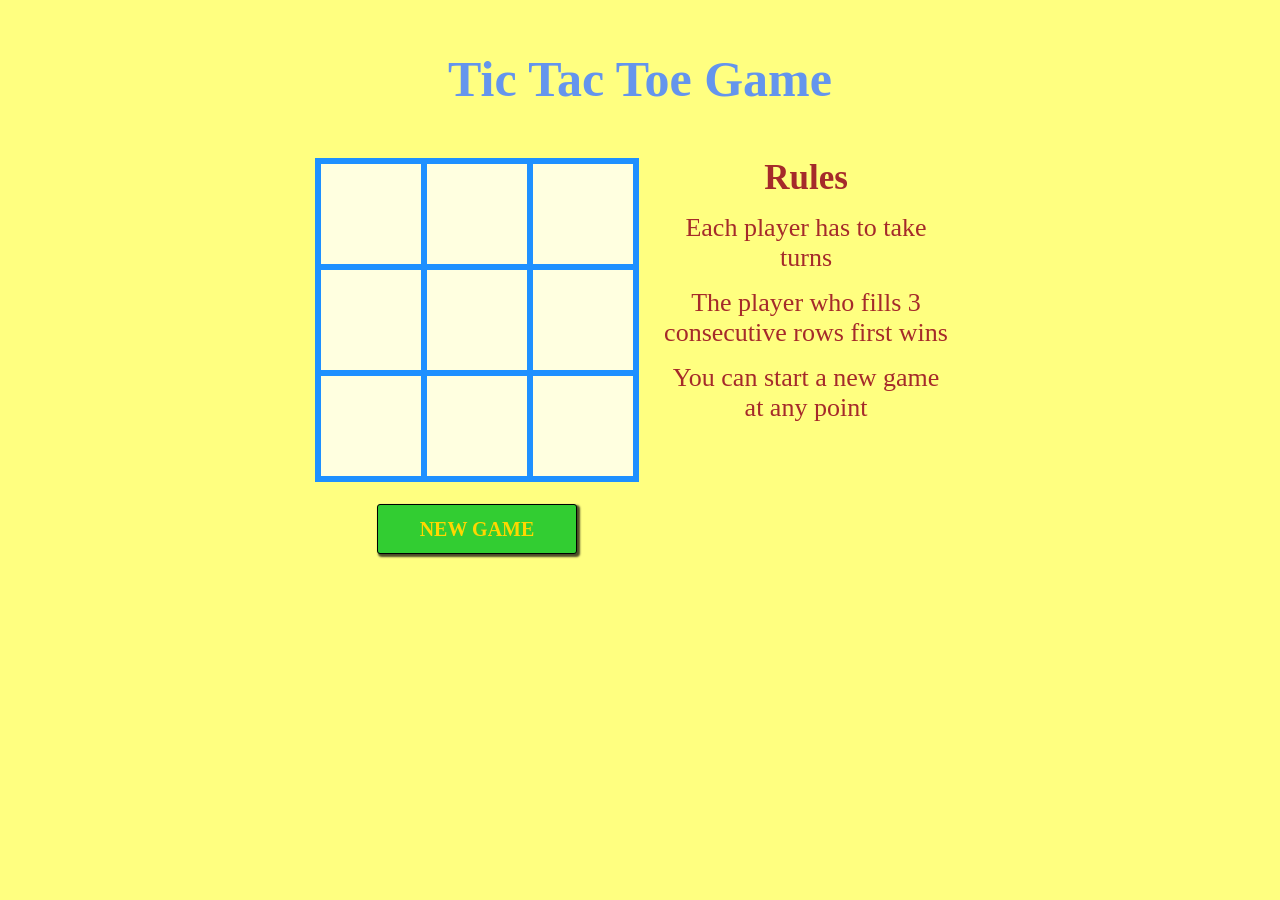
==== task-3/index.html @ 3d1a85f7 "init task 3" ====
<!doctype html>
<html lang="en">
  <head>
    <meta charset="UTF-8" />
    <title>Document</title>
  </head>
  <body></body>
</html>
<html>
  <head>
    <meta charset="utf-8" />
    <meta name="viewport" content="width=device-width, initial-scale=1.0" />
    <title>Tic Tac Toe</title>
    <link rel="stylesheet" type="text/css" href="style.css" />
  </head>

  <body>
    <header>
      <h1 id="head">Tic Tac Toe Game</h1>
    </header>

    <h1 id="result"></h1>

    <section id="game">
      <div id="tic">
        <canvas id="canvas1" width="100" height="100"></canvas>
        <canvas id="canvas2" width="100" height="100"></canvas>
        <canvas id="canvas3" width="100" height="100"></canvas>
        <br />

        <canvas id="canvas4" width="100" height="100"></canvas>
        <canvas id="canvas5" width="100" height="100"></canvas>
        <canvas id="canvas6" width="100" height="100"></canvas>
        <br />

        <canvas id="canvas7" width="100" height="100"></canvas>
        <canvas id="canvas8" width="100" height="100"></canvas>
        <canvas id="canvas9" width="100" height="100"></canvas>
        <center><button id="new">NEW GAME</button></center>
      </div>

      <div id="rules">
        <h2>Rules</h2>
        <p>Each player has to take turns</p>
        <p>The player who fills 3 consecutive rows first wins</p>
        <p>You can start a new game at any point</p>
      </div>
    </section>

    <script type="text/javascript" src="script.js"></script>
  </body>
</html>
---- task-3/style.css ----
* {
    padding: 0;
    margin: 0;
}

html { 
    background-color: #ffff80; 
}

header{
    text-align: center;
    margin: 50px;
	padding: 0; 
}

h1#head { 
    font-size: 50px;
    font-family: Cursive;
    color: cornflowerblue;
}

h1#result {
    font-size: 30px;
    font-family: Verdana;
    color: chocolate;
    text-align: center;
    margin-bottom: 30px;
}

canvas {
    border: 3px solid dodgerblue; 
    background-color: lightyellow;
    text-align: center;
	/* Added to join the canvases after we created the red strike throughts */
	display: block;
	float: left;
}

#game {
    position: relative;
    width: 650px; 
    height: 322px;
    margin: 0 auto;
}

#tic {
    position: relative;
    margin: 0 auto;
    width: 318px;
    height: 318px;
    display: inline-block;
    float: left;
	border: 3px solid dodgerblue; 
}

#rules {
    position: relative;
    width: 318px;
    height: 318px;
    text-align: center;
    display: inline-block;
    float: right;
}

p {
    font-size: 26px;
    margin: 15px;
    color: brown;
}

h2 {
    font-size: 35px;
    color: brown;
}

button {
    margin-top: 25px; 
    width: 200px;
    height: 50px;
    font-size: 20px;
    font-weight: bold;
    font-family: cursive;
    background-color: limegreen;
    color: gold;
    border: 1px solid black; 
	box-shadow: 2px 2px 2px 1px rgba(0, 0, 0, 0.7);
	border-radius: 3px;
}

canvas:hover {
    background-color: lightblue;
}

button:hover {
    background: green;
}
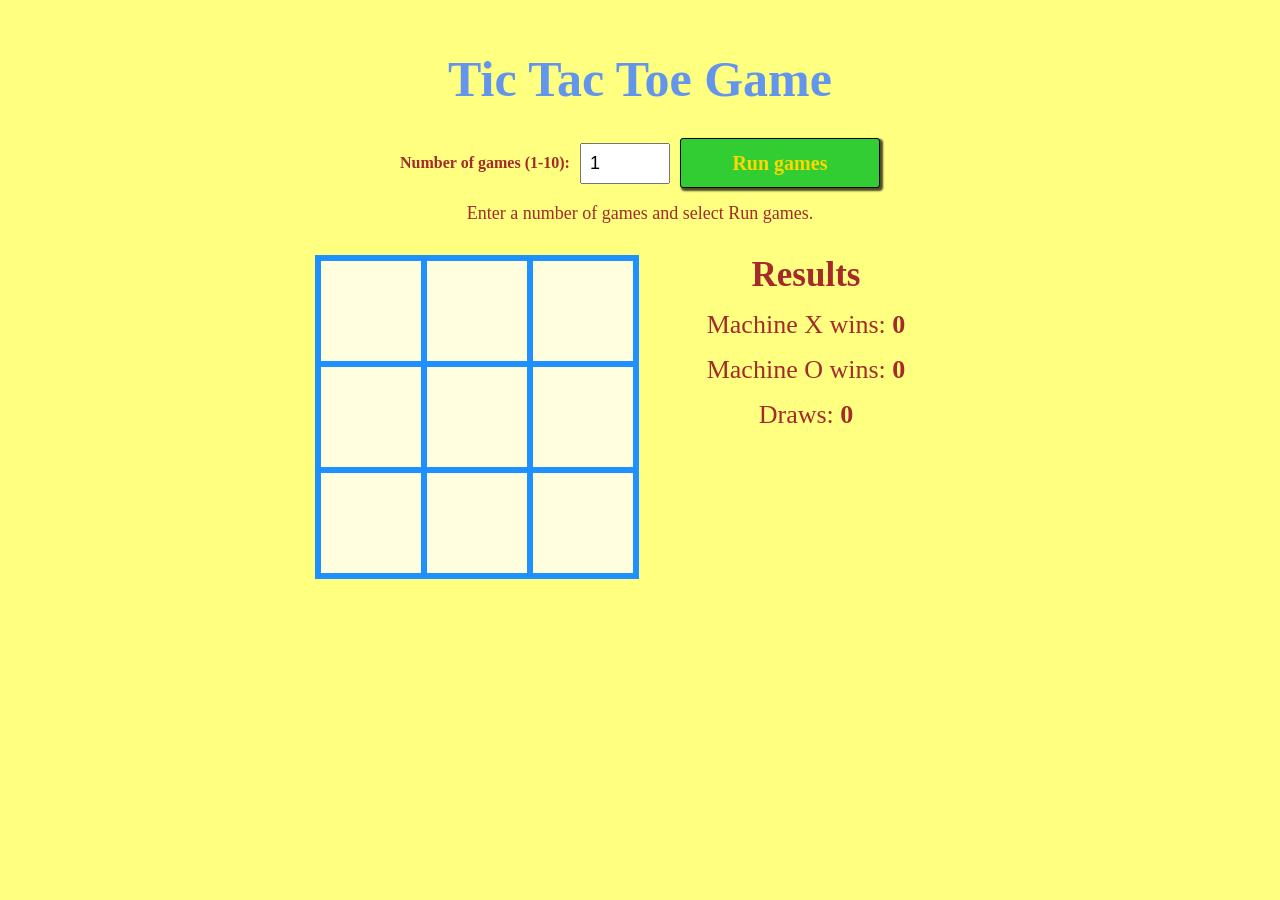
==== commit 75abaee2: "completed task-3" ====
--- a/task-3/index.html
+++ b/task-3/index.html
@@ -1,52 +1,62 @@
-<!doctype html>
-<html lang="en">
-  <head>
-    <meta charset="UTF-8" />
-    <title>Document</title>
-  </head>
-  <body></body>
-</html>
-<html>
-  <head>
-    <meta charset="utf-8" />
-    <meta name="viewport" content="width=device-width, initial-scale=1.0" />
-    <title>Tic Tac Toe</title>
-    <link rel="stylesheet" type="text/css" href="style.css" />
-  </head>
-
-  <body>
-    <header>
-      <h1 id="head">Tic Tac Toe Game</h1>
-    </header>
-
-    <h1 id="result"></h1>
-
-    <section id="game">
-      <div id="tic">
-        <canvas id="canvas1" width="100" height="100"></canvas>
-        <canvas id="canvas2" width="100" height="100"></canvas>
-        <canvas id="canvas3" width="100" height="100"></canvas>
-        <br />
-
-        <canvas id="canvas4" width="100" height="100"></canvas>
-        <canvas id="canvas5" width="100" height="100"></canvas>
-        <canvas id="canvas6" width="100" height="100"></canvas>
-        <br />
-
-        <canvas id="canvas7" width="100" height="100"></canvas>
-        <canvas id="canvas8" width="100" height="100"></canvas>
-        <canvas id="canvas9" width="100" height="100"></canvas>
-        <center><button id="new">NEW GAME</button></center>
-      </div>
-
-      <div id="rules">
-        <h2>Rules</h2>
-        <p>Each player has to take turns</p>
-        <p>The player who fills 3 consecutive rows first wins</p>
-        <p>You can start a new game at any point</p>
-      </div>
-    </section>
-
-    <script type="text/javascript" src="script.js"></script>
-  </body>
-</html>
+<!doctype html>
+<html lang="en">
+  <head>
+    <meta charset="utf-8" />
+    <meta name="viewport" content="width=device-width, initial-scale=1.0" />
+    <title>Tic Tac Toe</title>
+    <link rel="stylesheet" type="text/css" href="style.css" />
+  </head>
+
+  <body>
+    <header>
+      <h1 id="head">Tic Tac Toe Game</h1>
+    </header>
+
+    <section id="controls" aria-label="Game controls">
+      <form id="game-form">
+        <label for="game-count">Number of games (1-10):</label>
+        <input
+          id="game-count"
+          name="game-count"
+          type="number"
+          min="1"
+          max="10"
+          step="1"
+          value="1"
+          required
+        />
+        <button id="run-games" type="submit">Run games</button>
+      </form>
+      <p id="status" role="status" aria-live="polite">
+        Enter a number of games and select Run games.
+      </p>
+    </section>
+
+    <section id="game">
+      <div id="tic" aria-label="Tic-Tac-Toe board">
+        <canvas id="canvas1" width="100" height="100" aria-label="Top left"></canvas>
+        <canvas id="canvas2" width="100" height="100" aria-label="Top middle"></canvas>
+        <canvas id="canvas3" width="100" height="100" aria-label="Top right"></canvas>
+        <br />
+
+        <canvas id="canvas4" width="100" height="100" aria-label="Middle left"></canvas>
+        <canvas id="canvas5" width="100" height="100" aria-label="Center"></canvas>
+        <canvas id="canvas6" width="100" height="100" aria-label="Middle right"></canvas>
+        <br />
+
+        <canvas id="canvas7" width="100" height="100" aria-label="Bottom left"></canvas>
+        <canvas id="canvas8" width="100" height="100" aria-label="Bottom middle"></canvas>
+        <canvas id="canvas9" width="100" height="100" aria-label="Bottom right"></canvas>
+      </div>
+
+      <div id="rules" aria-label="Game results">
+        <h2>Results</h2>
+        <p>Machine X wins: <output id="x-wins">0</output></p>
+        <p>Machine O wins: <output id="o-wins">0</output></p>
+        <p>Draws: <output id="draws">0</output></p>
+      </div>
+    </section>
+
+    <script type="text/javascript" src="script.js"></script>
+  </body>
+</html>
--- a/task-3/style.css
+++ b/task-3/style.css
@@ -1,96 +1,143 @@
-* {
-    padding: 0;
-    margin: 0;
-}
-
-html { 
-    background-color: #ffff80; 
-}
-
-header{
-    text-align: center;
-    margin: 50px;
-	padding: 0; 
-}
-
-h1#head { 
-    font-size: 50px;
-    font-family: Cursive;
-    color: cornflowerblue;
-}
-
-h1#result {
-    font-size: 30px;
-    font-family: Verdana;
-    color: chocolate;
-    text-align: center;
-    margin-bottom: 30px;
-}
-
-canvas {
-    border: 3px solid dodgerblue; 
-    background-color: lightyellow;
-    text-align: center;
-	/* Added to join the canvases after we created the red strike throughts */
-	display: block;
-	float: left;
-}
-
-#game {
-    position: relative;
-    width: 650px; 
-    height: 322px;
-    margin: 0 auto;
-}
-
-#tic {
-    position: relative;
-    margin: 0 auto;
-    width: 318px;
-    height: 318px;
-    display: inline-block;
-    float: left;
-	border: 3px solid dodgerblue; 
-}
-
-#rules {
-    position: relative;
-    width: 318px;
-    height: 318px;
-    text-align: center;
-    display: inline-block;
-    float: right;
-}
-
-p {
-    font-size: 26px;
-    margin: 15px;
-    color: brown;
-}
-
-h2 {
-    font-size: 35px;
-    color: brown;
-}
-
-button {
-    margin-top: 25px; 
-    width: 200px;
-    height: 50px;
-    font-size: 20px;
-    font-weight: bold;
-    font-family: cursive;
-    background-color: limegreen;
-    color: gold;
-    border: 1px solid black; 
-	box-shadow: 2px 2px 2px 1px rgba(0, 0, 0, 0.7);
-	border-radius: 3px;
-}
-
-canvas:hover {
-    background-color: lightblue;
-}
-
-button:hover {
-    background: green;
-}+* {
+    padding: 0;
+    margin: 0;
+}
+
+html { 
+    background-color: #ffff80; 
+}
+
+header{
+    text-align: center;
+    margin: 50px;
+	padding: 0; 
+}
+
+h1#head { 
+    font-size: 50px;
+    font-family: Cursive;
+    color: cornflowerblue;
+}
+
+canvas {
+    border: 3px solid dodgerblue; 
+    background-color: lightyellow;
+    text-align: center;
+	display: block;
+	float: left;
+}
+
+#game {
+    position: relative;
+    width: 650px; 
+    height: 322px;
+    margin: 0 auto;
+}
+
+#tic {
+    position: relative;
+    margin: 0 auto;
+    width: 318px;
+    height: 318px;
+    display: inline-block;
+    float: left;
+	border: 3px solid dodgerblue; 
+}
+
+#rules {
+    position: relative;
+    width: 318px;
+    height: 318px;
+    text-align: center;
+    display: inline-block;
+    float: right;
+}
+
+p {
+    font-size: 26px;
+    margin: 15px;
+    color: brown;
+}
+
+h2 {
+    font-size: 35px;
+    color: brown;
+}
+
+button {
+    margin-top: 25px; 
+    width: 200px;
+    height: 50px;
+    font-size: 20px;
+    font-weight: bold;
+    font-family: cursive;
+    background-color: limegreen;
+    color: gold;
+    border: 1px solid black; 
+	box-shadow: 2px 2px 2px 1px rgba(0, 0, 0, 0.7);
+	border-radius: 3px;
+}
+
+button:hover {
+    background: green;
+}
+
+#controls {
+    margin: -20px auto 30px;
+    text-align: center;
+}
+
+#game-form {
+    display: flex;
+    align-items: center;
+    justify-content: center;
+    flex-wrap: wrap;
+    gap: 10px;
+}
+
+#game-form button {
+    margin-top: 0;
+}
+
+#game-form label {
+    color: brown;
+    font-weight: bold;
+}
+
+#game-count {
+    width: 70px;
+    padding: 8px;
+    font-size: 18px;
+}
+
+#status {
+    min-height: 1.2em;
+    text-align: center;
+    font-size: 18px;
+}
+
+#rules p {
+    font-size: 26px;
+}
+
+output {
+    font-weight: bold;
+}
+
+canvas:hover {
+    background-color: lightblue;
+}
+
+@media (max-width: 700px) {
+    #game {
+        width: 318px;
+        height: auto;
+    }
+
+    #tic,
+    #rules {
+        float: none;
+        display: block;
+        margin: 0 auto 24px;
+    }
+}
